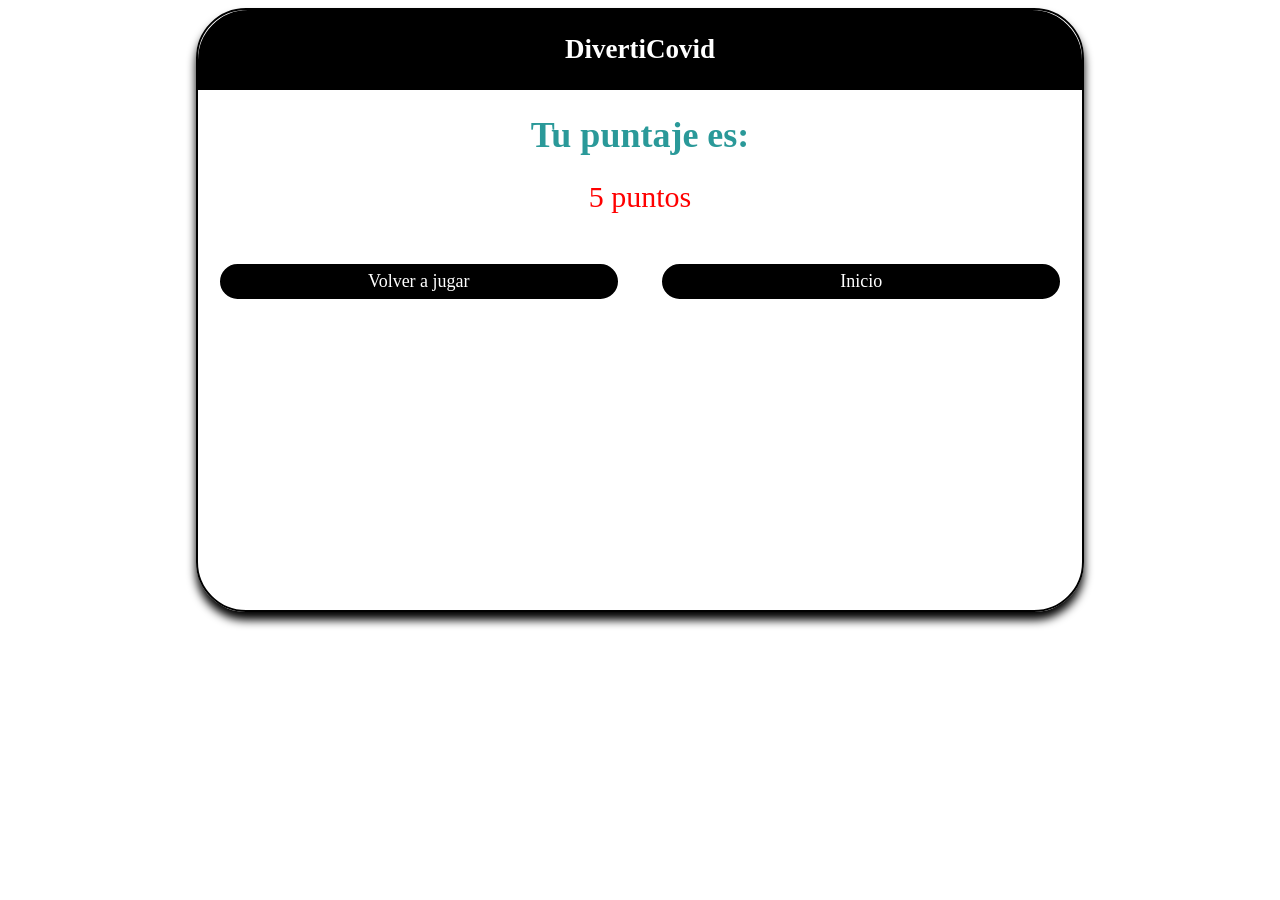
==== vistas/resultado.html @ 23d491cb "first commit" ====
<!DOCTYPE html>
<html lang="es">
<head>
    <meta charset="UTF-8">
    <meta http-equiv="X-UA-Compatible" content="IE=edge">
    <meta name="viewport" content="width=device-width, initial-scale=1.0">
    <title>.:: Resultado ::.</title>
    <link rel="stylesheet" href="../css/stylos.css">
</head>
<body>
    <main>
        <div class="presentacion">
            <div class="marca">
                <h2>DivertiCovid</h2>
            </div>
            <div class="container">
                <h1 class="puntajeTitulo">
                    Tu puntaje es: 
                </h1>
                <div class="puntaje" id="score">
                    5 puntos
                </div>
                <div class="botones">
                    <a href="#" class="botonVolver">
                        Volver a jugar
                    </a>
                    <a href="#" class="botonVolver">
                        Inicio
                    </a>
                </div>
            </div>
        </div>
    </main>
</body>
</html>
---- css/stylos.css ----
body{
    text-align: center;
    font-size: 18px;
    font-family: lucida calligraphy;
}
.presentacion{
    border: 2px solid black;
    height: 600px;
    width: 70%;
    border-radius: 50px;
    margin: auto;
    box-shadow: 0 8px 10px black;
}
.marca{
    border: 2px solid black;
    border-radius: 50px 50px 0px 0px;
    background-color: black;
    color: white;
}
.input{
    border-radius: 20px;
    width: 50%;
    margin: 10px;
    border: 2px solid black;
    padding: 5px 20px;
}
.boton{
    border: 2px solid black;
    text-decoration: none;
    display: block;
    padding: 5px 20px;
    width: 30%;
    margin: 20px auto;
    border-radius: 30px;
    background-color: black;
    color: white;
}

/* ESTILOS PARA CATEGORIAS */
.titulo{
    color: rgb(33, 148, 148);
}
.puntos{
    margin: 30px;
    font-size: 16px;
}
.botones{
    display: flex;
    flex-wrap: wrap;
}

/* ESTILOS PARA PELICULAS */
.cronometro{
    border: 2px solid black;
    border-radius: 20px;
    height: 30px;
    width: 100px;
    margin: 15px auto;
}
.botonSiguiente{
    border: 2px solid black;
    border-radius: 20px;
    height: 30px;
    width: 20%;
    font-weight: bold;
    margin-top: 30px;
}
/* ESTILOS DE RESULTADO */
.puntajeTitulo{
    color: rgb(42, 153, 153);
}
.puntaje{
    color: red;
    font-size: 30px;
}
.botonVolver{
    text-decoration: none;
    background-color: black;
    color: white;
    border: 2px solid black;
    border-radius: 20px;
    padding: 5px 20px;
    margin: 10px auto;
    width: 40%;
    margin-top: 50px;
}
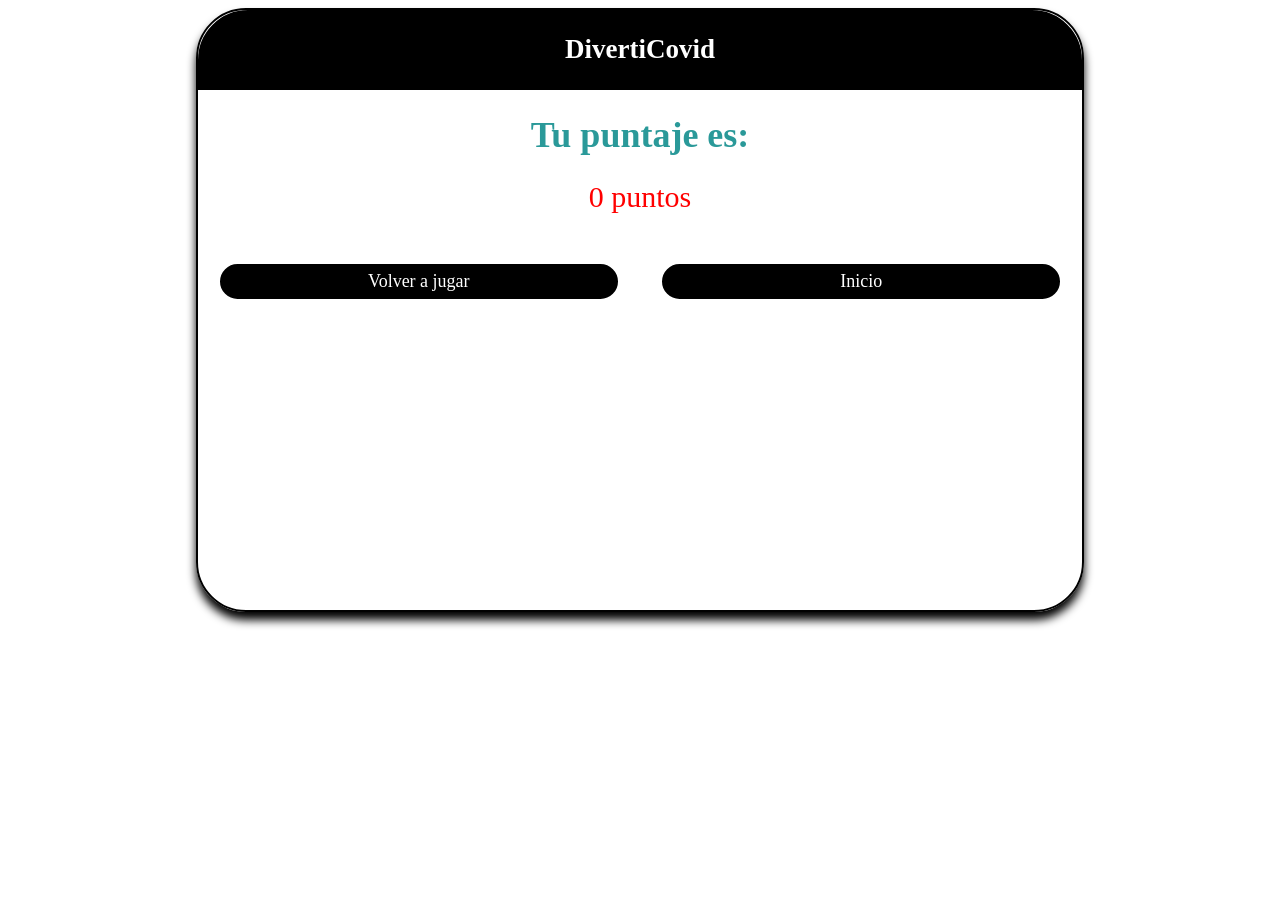
==== commit 4d759af5: "funcion resultados y su html" ====
--- a/vistas/resultado.html
+++ b/vistas/resultado.html
@@ -18,18 +18,19 @@
                     Tu puntaje es: 
                 </h1>
                 <div class="puntaje" id="score">
-                    5 puntos
+                    
                 </div>
                 <div class="botones">
-                    <a href="#" class="botonVolver">
+                    <a href="../vistas/categoria.html" class="botonVolver">
                         Volver a jugar
                     </a>
-                    <a href="#" class="botonVolver">
+                    <a href="../index.html" class="botonVolver">
                         Inicio
                     </a>
                 </div>
             </div>
         </div>
     </main>
+    <script src="../js/resultados.js"></script>
 </body>
 </html>
